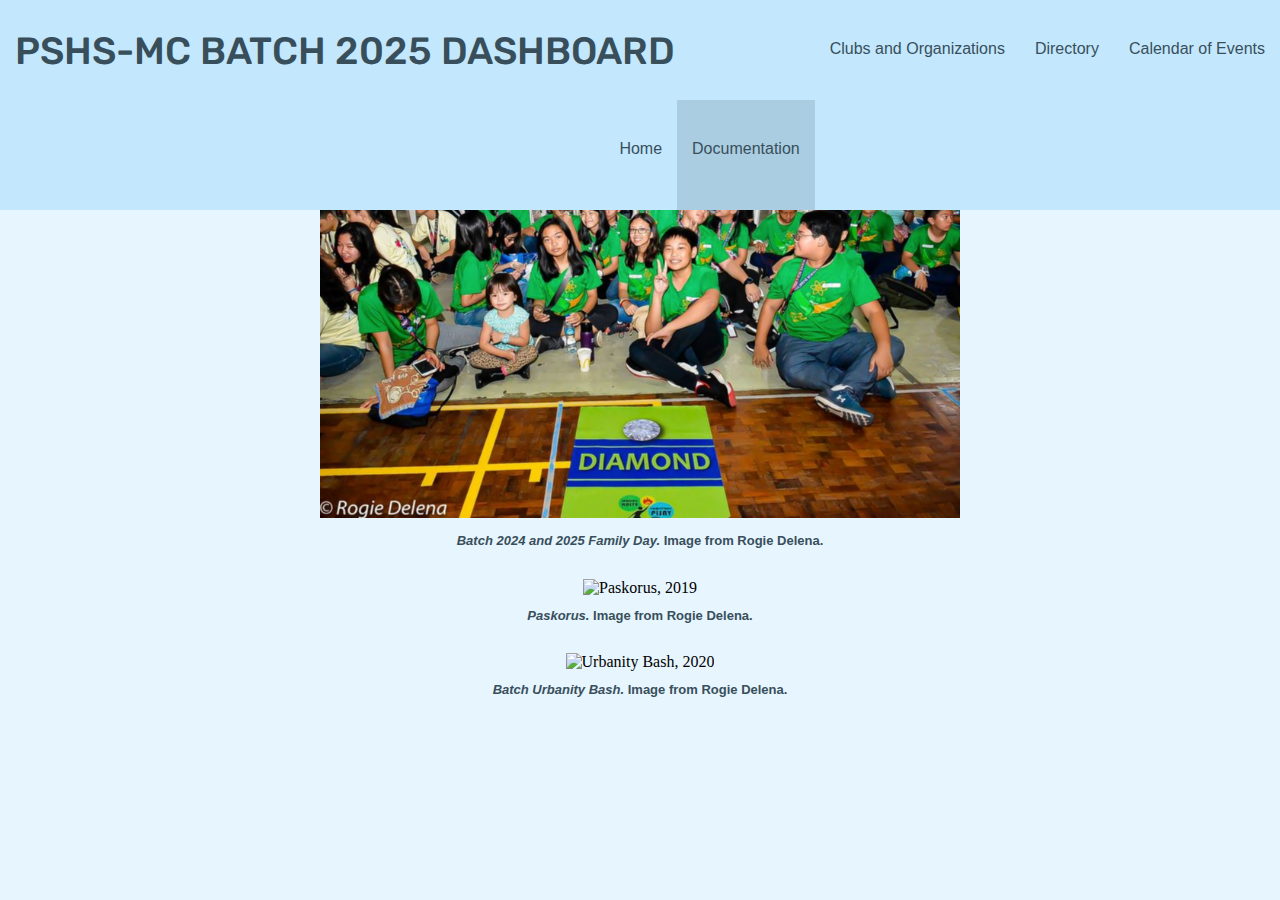
==== htdocs/documentation-page.html @ 381a3c74 "Add files via upload" ====
<!DOCTYPE html>
<html>
    <head>
        <title>Home | PSHS-MC Batch 2025 Dashboard</title>
        <meta charset="UTF-8">
        <meta name="author" content="Juliene Nissi Palada">
        <meta name="keywords" content="HTML, CSS, JavaScript, PSHS, Pisay, PSHS-MC">
        <meta name="revised" content="7-11-2021">
        <link rel="icon" type="image/gif" href="../images/favicon.png">
        <link rel="stylesheet" type="text/css" href="../css/stylesheet.css">
        <style>
            div h1 {
	           font-size: 40px;
	           font-family:'Rubik', sans-serif;
               color: #384F5B;
	           margin-top: 40px;
	           margin-bottom: 15px;
               margin-left: 20px;
            }
            
            div p {
               font-size: 20px;
               font-family: 'Poppins', sans-serif;
               color: #384F5B;
               margin-right: 60px;
               margin-left: 60px;
               text-align: justify;
            }
            div h2 {
                font-size: 13px;
                font-family: 'Poppins', sans-serif;
                color: #384F5B;
                text-align: center;
            }
            
            .img-container{
                text-align: center;
                padding-top: 20px;
            }
        </style>
    </head>
    <body>
        <div id="nav-bar">
            <ul>
                <li class="header">
                    <a href="javascript:void(0)">PSHS-MC BATCH 2025 DASHBOARD</a>
                <li class="nav-bar-li">
                    <a href="javascript:void(0)">Calendar of Events</a>
                </li>
                <li class="nav-bar-li">
                    <a href="javascript:void(0)">Directory</a>
                </li>
                <li class="nav-bar-li">
                    <a href="javascript:void(0)">Clubs and Organizations</a>
                </li>
                <li class="nav-bar-li active">
                    <a href="documentation-page.html">Documentation</a>
                </li>
                <li class="nav-bar-li">
                    <a href="index.html">Home</a>
                </li>
            </ul>
        </div>
        
        <div class="img-container">
            <img src="../images/team-building.png" alt="Batch Team Building, 2019" width="50%">
        </div>
        <div class="caption">
            <h2><i>Batch 2025 Team Building.</i> Image from Leng Painaga.</h2>
        </div>
        <div class="img-container">
            <img src="../images/fam-day.png" alt="Family Day, 2019" width="50%">
        </div>
        <div class="caption">
            <h2><i>Batch 2024 and 2025 Family Day.</i> Image from Rogie Delena.</h2>
        </div>
        <div class="img-container">
            <img src="../images/paskorus.png" alt="Paskorus, 2019" width="50%">
        </div>
        <div class="caption">
            <h2><i>Paskorus.</i> Image from Rogie Delena.</h2>
        </div>
        <div class="img-container">
            <img src="../images/urb-bash.png" alt="Urbanity Bash, 2020" width="50%">
        </div>
        <div class="caption">
            <h2><i>Batch Urbanity Bash.</i> Image from Rogie Delena.</h2>
        </div>
    </body>
</html>
---- css/stylesheet.css ----
<!Font>
    @font-face {
        font-family: Poppins;
        src: url(../css/fonts/poppins.ttf);
    }

    @font-face {
        font-family: Rubik;
        src: url(../css/fonts/rubik.ttf);
    }

<!Body>
html {
    margin: 0;
	padding: 0;
}

body {
    margin: 0;
	padding: 0;
    background-color: #E7F5FE;
}

<!Navigation Bar>
div#nav-bar {
    overflow: hidden;
	background-color: #C3E7FD;
}

div#nav-bar ul {
    list-style-type: none;
    margin: 0;
    padding: 0;
    overflow: hidden;
    background-color: #C3E7FD;
    position: fixed;
    top: 0;
    width: 100%;
        z-index: 999;
}

div#nav-bar li {
    height: 80px;
}

div#nav-bar li.header {
    background-color: #C3E7FD;
    color: #384F5B;
    float: left;
    font-family: 'Rubik', sans-serif;
    font-size: 38px;
    margin-bottom: 8px;
    margin-top: 8px;
    padding-bottom: 4px;
}

div#nav-bar li.nav-bar-li {
    background-color: #C3E7FD;
    color: #384F5B;
    font-family: 'Poppins', sans-serif;
    float: right;
    padding-top: 20px;
    padding-bottom: 10px;
}

div#nav-bar li.active {
    background-color: #ABCDE1;
    color: #E7F5FE;
    font-family: 'Poppins', sans-serif;
}

div#nav-bar li a{
    background-color: none;
    float: left;
    display: block;
    color: #384F5B;
    text-align: center;
    padding-top: 20px;
    padding-bottom: 10px;
    padding-left: 15px;
    padding-right: 15px;
    text-decoration: none;
}

<!Content>
div#content div.content-header {
    background-color: #E7F5FE;
    font-family: 'Rubik', sans-serif;
    text-align: left;
    padding-top: 30px;
    padding-bottom: 10px;
}
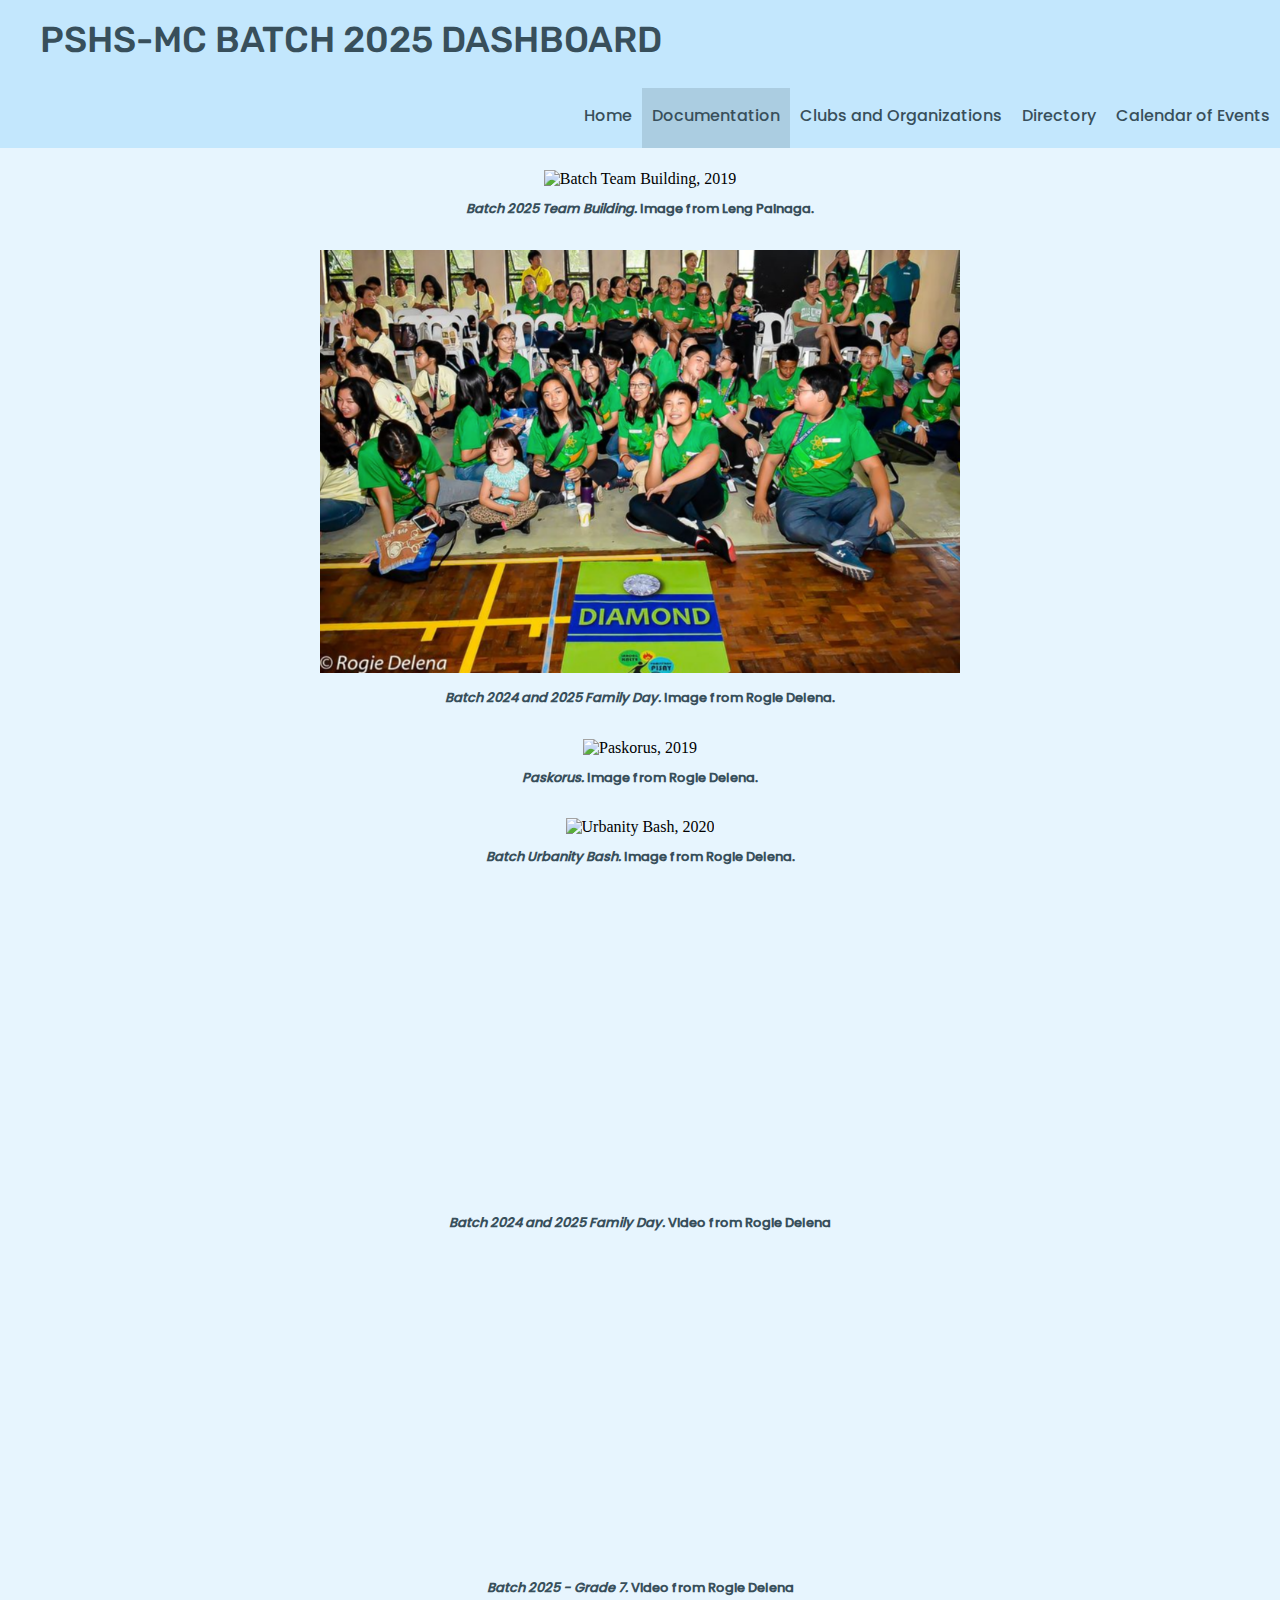
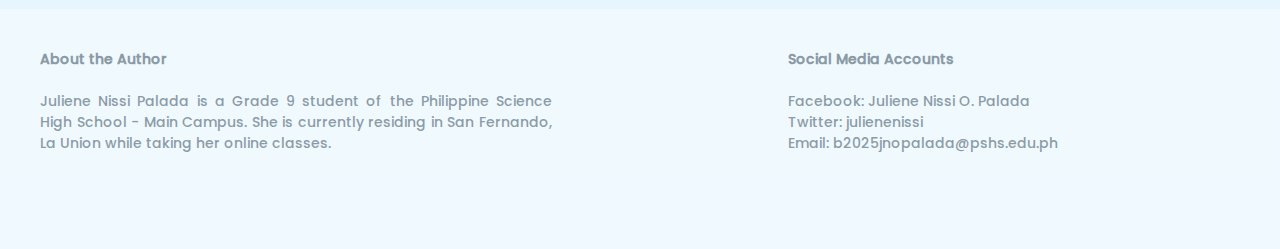
==== commit bb940d5f: "Add files via upload" ====
--- a/htdocs/documentation-page.html
+++ b/htdocs/documentation-page.html
@@ -1,13 +1,14 @@
 <!DOCTYPE html>
 <html>
     <head>
-        <title>Home | PSHS-MC Batch 2025 Dashboard</title>
+        <title>Documentation | PSHS-MC Batch 2025 Dashboard</title>
         <meta charset="UTF-8">
         <meta name="author" content="Juliene Nissi Palada">
         <meta name="keywords" content="HTML, CSS, JavaScript, PSHS, Pisay, PSHS-MC">
-        <meta name="revised" content="7-11-2021">
+        <meta name="revised" content="7-24-2021">
         <link rel="icon" type="image/gif" href="../images/favicon.png">
         <link rel="stylesheet" type="text/css" href="../css/stylesheet.css">
+        <link rel="stylesheet" href="https://cdnjs.cloudflare.com/ajax/libs/font-awesome/4.7.0/css/font-awesome.min.css">
         <style>
             div h1 {
 	           font-size: 40px;
@@ -45,46 +46,69 @@
                 <li class="header">
                     <a href="javascript:void(0)">PSHS-MC BATCH 2025 DASHBOARD</a>
                 <li class="nav-bar-li">
-                    <a href="javascript:void(0)">Calendar of Events</a>
+                    <a href="calendar-page.html">Calendar of Events</a>
                 </li>
                 <li class="nav-bar-li">
-                    <a href="javascript:void(0)">Directory</a>
+                    <a href="directory-page.html">Directory</a>
                 </li>
                 <li class="nav-bar-li">
-                    <a href="javascript:void(0)">Clubs and Organizations</a>
+                    <a href="clubs-page.html">Clubs and Organizations</a>
                 </li>
                 <li class="nav-bar-li active">
                     <a href="documentation-page.html">Documentation</a>
                 </li>
                 <li class="nav-bar-li">
-                    <a href="index.html">Home</a>
+                    <a href="../index.html">Home</a>
                 </li>
             </ul>
         </div>
-        
-        <div class="img-container">
-            <img src="../images/team-building.png" alt="Batch Team Building, 2019" width="50%">
+            <div class="center"></div>
+            <div class="img-container">
+                <img src="../images/team-building.png" alt="Batch Team Building, 2019" width="50%">
+            </div>
+            <div class="caption">
+                <h2><i>Batch 2025 Team Building.</i> Image from Leng Painaga.</h2>
+            </div>
+            <div class="img-container">
+                <img src="../images/fam-day.png" alt="Family Day, 2019" width="50%">
+            </div>
+            <div class="caption">
+                <h2><i>Batch 2024 and 2025 Family Day.</i> Image from Rogie Delena.</h2>
+            </div>
+            <div class="img-container">
+                <img src="../images/paskorus.png" alt="Paskorus, 2019" width="50%">
+            </div>
+            <div class="caption">
+                <h2><i>Paskorus.</i> Image from Rogie Delena.</h2>
+            </div>
+            <div class="img-container">
+                <img src="../images/urb-bash.png" alt="Urbanity Bash, 2020" width="50%">
+            </div>
+            <div class="caption">
+                <h2><i>Batch Urbanity Bash.</i> Image from Rogie Delena.</h2>
+            </div>
+            <div class="img-container">
+                <iframe width="50%" height="300" src="https://www.youtube.com/embed/ANTS580JKqs" title="YouTube video player" frameborder="0" allow="accelerometer; autoplay; clipboard-write; encrypted-media; gyroscope; picture-in-picture" allowfullscreen></iframe>
+            </div>
+            <div class="caption">
+                <h2><i>Batch 2024 and 2025 Family Day.</i> Video from Rogie Delena</h2>
+            </div>
+            <div class="img-container">
+                <iframe width="50%" height="300" src="https://www.youtube.com/embed/XAxV0ZEeuZQ" title="YouTube video player" frameborder="0" allow="accelerometer; autoplay; clipboard-write; encrypted-media; gyroscope; picture-in-picture" allowfullscreen></iframe>
+            </div>
+            <div class="caption">
+                <h2><i>Batch 2025 - Grade 7.</i> Video from Rogie Delena
+                </h2>
+            </div>
+    </body>
+    <footer>
+        <div class="auth"><strong>About the Author</strong>
+            <br><br>Juliene Nissi Palada is a Grade 9 student of the Philippine Science High School - Main Campus. She is currently residing in San Fernando, La Union while taking her online classes.
         </div>
-        <div class="caption">
-            <h2><i>Batch 2025 Team Building.</i> Image from Leng Painaga.</h2>
+        <div class="soc"><strong>Social Media Accounts</strong>
+            <br><br>Facebook: <a href="https://www.facebook.com/julienenissi.8/">Juliene Nissi O. Palada</a>
+            <br>Twitter: <a href="https://twitter.com/julienenissi">julienenissi</a>
+            <br>Email: <a href="mailto:b2025jnopalada@pshs.edu.ph">b2025jnopalada@pshs.edu.ph</a></p>
         </div>
-        <div class="img-container">
-            <img src="../images/fam-day.png" alt="Family Day, 2019" width="50%">
-        </div>
-        <div class="caption">
-            <h2><i>Batch 2024 and 2025 Family Day.</i> Image from Rogie Delena.</h2>
-        </div>
-        <div class="img-container">
-            <img src="../images/paskorus.png" alt="Paskorus, 2019" width="50%">
-        </div>
-        <div class="caption">
-            <h2><i>Paskorus.</i> Image from Rogie Delena.</h2>
-        </div>
-        <div class="img-container">
-            <img src="../images/urb-bash.png" alt="Urbanity Bash, 2020" width="50%">
-        </div>
-        <div class="caption">
-            <h2><i>Batch Urbanity Bash.</i> Image from Rogie Delena.</h2>
-        </div>
-    </body>
+    </footer>
 </html>--- a/css/stylesheet.css
+++ b/css/stylesheet.css
@@ -1,15 +1,17 @@
-<!Font>
-    @font-face {
-        font-family: Poppins;
-        src: url(../css/fonts/poppins.ttf);
-    }
-
-    @font-face {
-        font-family: Rubik;
-        src: url(../css/fonts/rubik.ttf);
-    }
-
-<!Body>
+/*Font*/
+
+@font-face {
+    font-family: Poppins;
+    src: url(../css/fonts/poppins.ttf);
+}
+
+@font-face {
+    font-family: Rubik;
+    src: url(../css/fonts/rubik.ttf);
+}
+
+/*Body*/
+
 html {
     margin: 0;
 	padding: 0;
@@ -21,7 +23,15 @@
     background-color: #E7F5FE;
 }
 
-<!Navigation Bar>
+.body {
+    background-image: url(../images/pshs.png);
+    background-position: center;
+    background-attachment: fixed;
+    width: auto;
+}
+
+/*Navigation Bar*/
+
 div#nav-bar {
     overflow: hidden;
 	background-color: #C3E7FD;
@@ -40,7 +50,7 @@
 }
 
 div#nav-bar li {
-    height: 80px;
+    height: 50px;
 }
 
 div#nav-bar li.header {
@@ -48,10 +58,12 @@
     color: #384F5B;
     float: left;
     font-family: 'Rubik', sans-serif;
-    font-size: 38px;
-    margin-bottom: 8px;
+    font-size: 30px;
+    margin-bottom: 10px;
     margin-top: 8px;
-    padding-bottom: 4px;
+    margin-left: 30px;
+    padding-bottom: 20px;
+    width: 100%;
 }
 
 div#nav-bar li.nav-bar-li {
@@ -59,8 +71,8 @@
     color: #384F5B;
     font-family: 'Poppins', sans-serif;
     float: right;
-    padding-top: 20px;
-    padding-bottom: 10px;
+    padding-top: 5px;
+    padding-bottom: 5px;
 }
 
 div#nav-bar li.active {
@@ -75,18 +87,143 @@
     display: block;
     color: #384F5B;
     text-align: center;
-    padding-top: 20px;
-    padding-bottom: 10px;
-    padding-left: 15px;
-    padding-right: 15px;
+    padding-top: 10px;
+    padding-left: 10px;
+    padding-right: 10px;
     text-decoration: none;
 }
 
-<!Content>
-div#content div.content-header {
-    background-color: #E7F5FE;
+/*Content*/
+
+.container {
+    width: 100%;
+    margin-right: auto;
+    margin-left: auto;
+    margin-top: 5rem;
+    padding-top: 100px;
+    padding-left: 50px;
+    padding-bottom: 50px;
+}
+
+.center {
+    display: block;
+    margin-top: 4rem;
+    margin-left: auto;
+    width: 80%;
+    padding-top: 100px;
+    padding-bottom: 50px;
+    text-align: center;
+    align-items: center;
+}
+
+.content-header {
     font-family: 'Rubik', sans-serif;
     text-align: left;
     padding-top: 30px;
-    padding-bottom: 10px;
+}
+
+/*Table*/
+
+table {
+    font-family:'Rubik', sans-serif;
+    border: 2px solid #384F5B;
+    padding: 5px;
+    color: #2F4350;
+    width: 80%;
+    border-collapse: collapse;
+    background-color: #F9fdff;
+}
+
+th {
+    font-family:'Rubik', sans-serif;
+    border: 2px solid #384F5B;
+    padding: 6px;
+    color: #F9fdff;
+    background-color:#384F5B;
+}
+
+td {
+    border: 1px solid #384F5B;
+    padding: 6px;
+}
+
+/*Footer*/
+
+footer {
+    font-family:'Poppins', sans-serif;
+    font-size: 14px;
+    color: #2F4350;
+    height: 180px;
+    width: 100%;
+    padding: 30px;
+    background-color: #F9fdff;
+    opacity: 0.5;
+}
+
+a {
+    text-decoration: none;
+    color: #2F4350;
+    opacity: 1;
+}
+
+a:hover {
+    color: royalblue;
+}
+
+
+.auth {
+    width: 40%;
+    float: left;
+    padding: 10px;
+    text-align: justify;
+}
+.soc {
+    width: 40%;
+    float: right;
+    padding: 10px;
+}
+
+/*Responsive*/
+@media screen and (min-width: 1480px) {
+
+    div#nav-bar li.header {
+        width: 50%;
+        font-size: 36px;
+        margin-bottom: 10px;
+        margin-top: 10px;
+        margin-left: 30px;
+        padding-bottom: 10px;
+    }
+
+    div#nav-bar li {
+        height: 100px;
+    }
+
+    div#nav-bar li.nav-bar-li {
+        padding-top: 20px;
+        padding-bottom: 30px;
+    }
+
+    div#nav-bar li a{
+        padding-top: 40px;
+        padding-bottom: 20px;
+    }
+
+}
+
+@media screen and (min-width: 720px) {
+
+    div#nav-bar li.header {
+        font-size: 36px;
+    }
+
+    .container{
+        padding-top: 80px;
+        margin-top: 1rem;
+    }
+
+    .center {
+        margin-top: auto;
+    }
+
 }